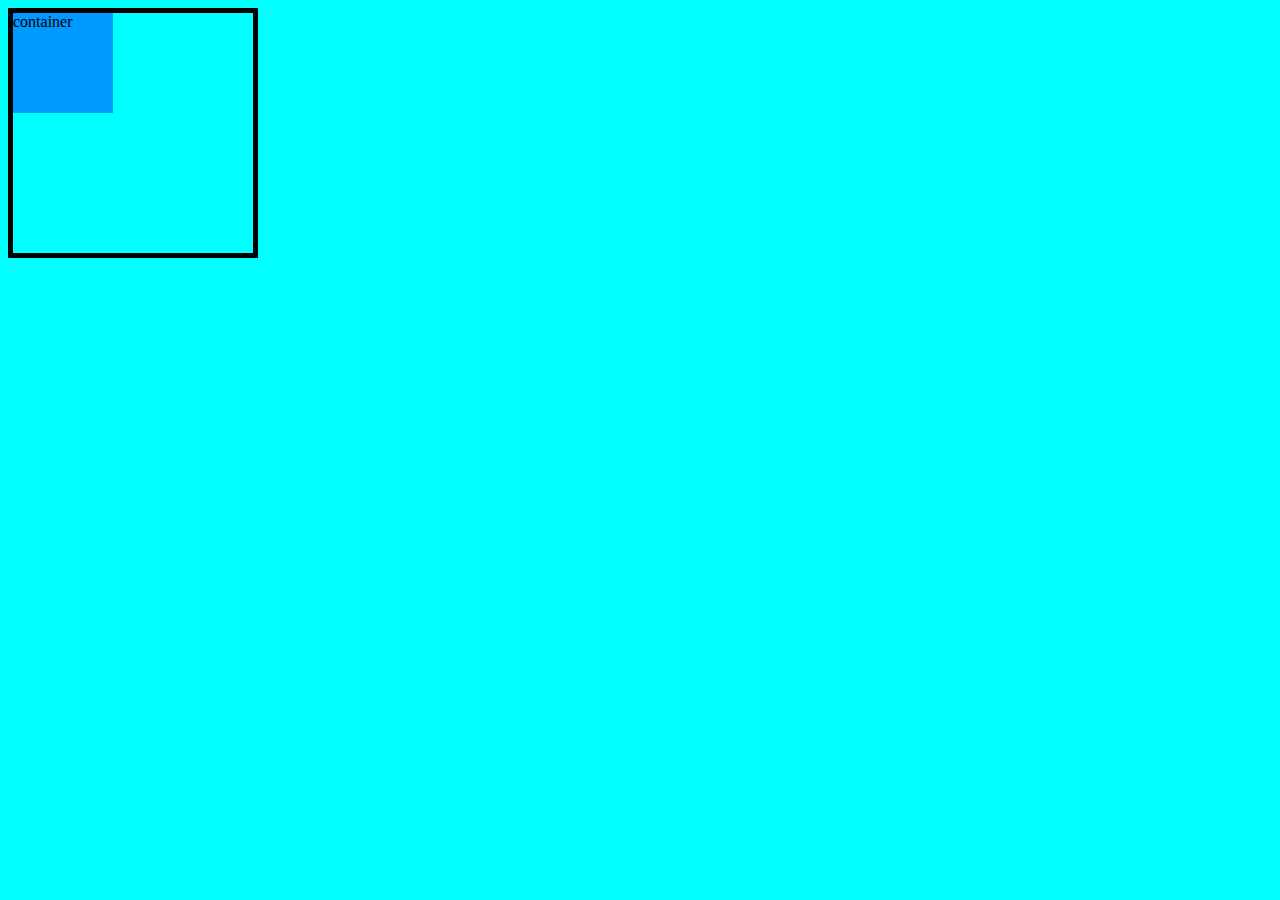
==== index.html @ 1124054c "domingo 09/03" ====
<!DOCTYPE html>
<html>
<head>
    <meta charset='utf-8'>
    <meta http-equiv='X-UA-Compatible' content='IE=edge'>
    <title>Page Title</title>
    <meta name='viewport' content='width=device-width, initial-scale=1'>
    <link rel='stylesheet' type='text/css' media='screen' href='styles.css'>
    
</head>
<body>
    
</body>
</html>
<section>
    <div class="container"> 
    container
    </div>
</section>
---- styles.css ----
section {
    border: 5px solid #000000;
    width: 250px;
    height: 250px;
    box-sizing: border-box;
    
}

.container {
    background-color: #09f;
    width: 100px;
    height: 100px;
}

body {
    background-color: aqua;
}
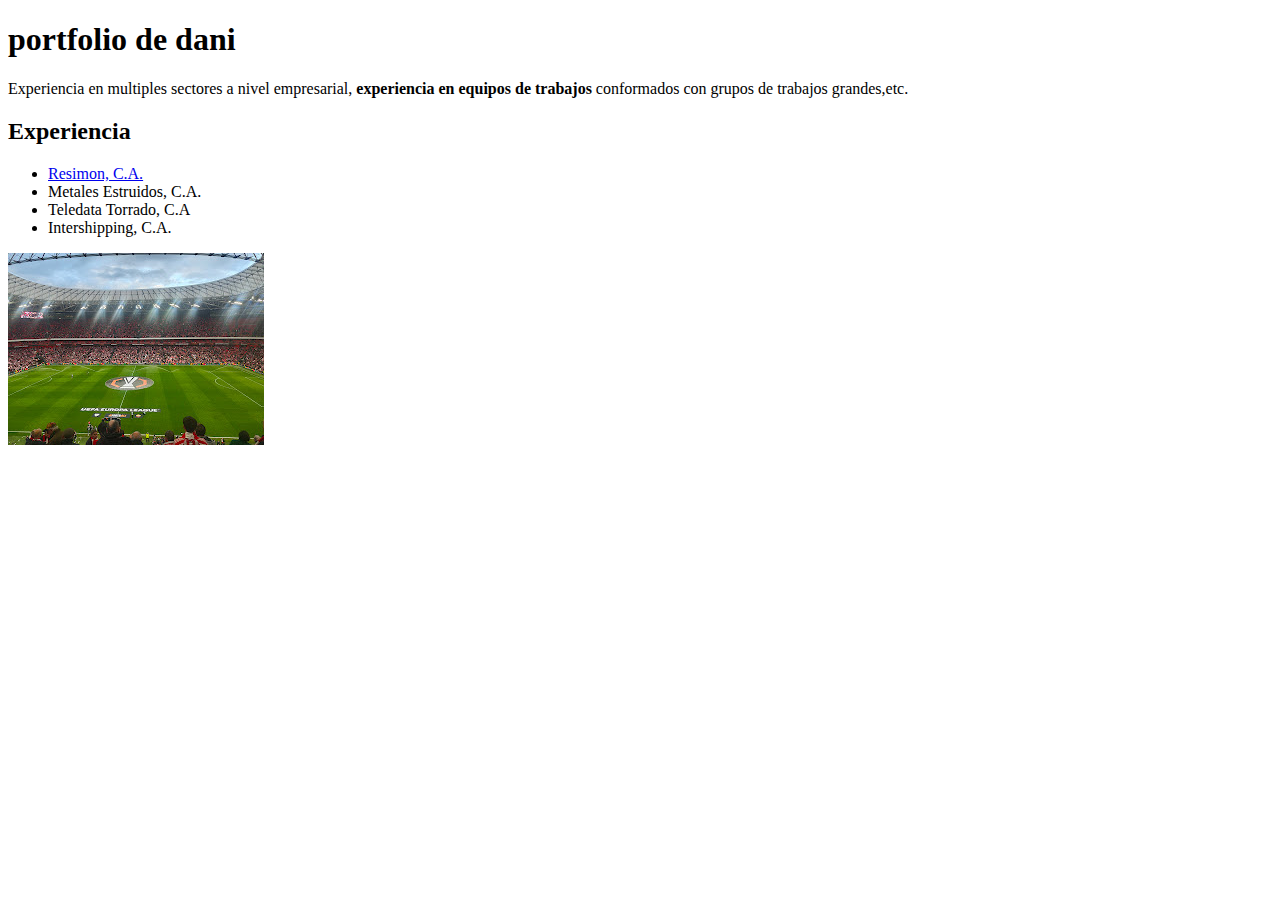
==== commit 7368afcc: "prueba atributio maito" ====
--- a/index.html
+++ b/index.html
@@ -1,19 +1,20 @@
 <!DOCTYPE html>
 <html>
-<head>
-    <meta charset='utf-8'>
-    <meta http-equiv='X-UA-Compatible' content='IE=edge'>
-    <title>Page Title</title>
-    <meta name='viewport' content='width=device-width, initial-scale=1'>
-    <link rel='stylesheet' type='text/css' media='screen' href='styles.css'>
-    
-</head>
-<body>
-    
-</body>
-</html>
-<section>
-    <div class="container"> 
-    container
-    </div>
-</section>+    <head>
+        <meta charset="utf-8">
+        <meta name="viewport" content="width=device-width, initial-scale=1.0">
+        <meta name="theme-color" content="#0055a5">
+        <title>Portfolio de dani</title>
+        <link rel="icon" type="image.jpg" href="/images/san mames.jpg">
+    </head>   
+    <h1>portfolio de dani</h1>
+    <p>Experiencia en multiples sectores a nivel empresarial, <strong>experiencia en equipos de trabajos</strong> conformados con grupos de trabajos grandes,etc. </p>
+    <h2>Experiencia</h2>
+    <ul>
+        <li><a target="_blank" href="https://www.resimon.com/">Resimon, C.A. </a></li>
+        <li>Metales Estruidos, C.A.</li>
+        <li>Teledata Torrado, C.A</li>
+        <li>Intershipping, C.A.</li>
+        </ul> 
+    <img title="Hermosa vista de Sam Mames, Europa league" alt="foto del estadio san mames,Bilbao, "src="/images/san mames.jpg">
+</html>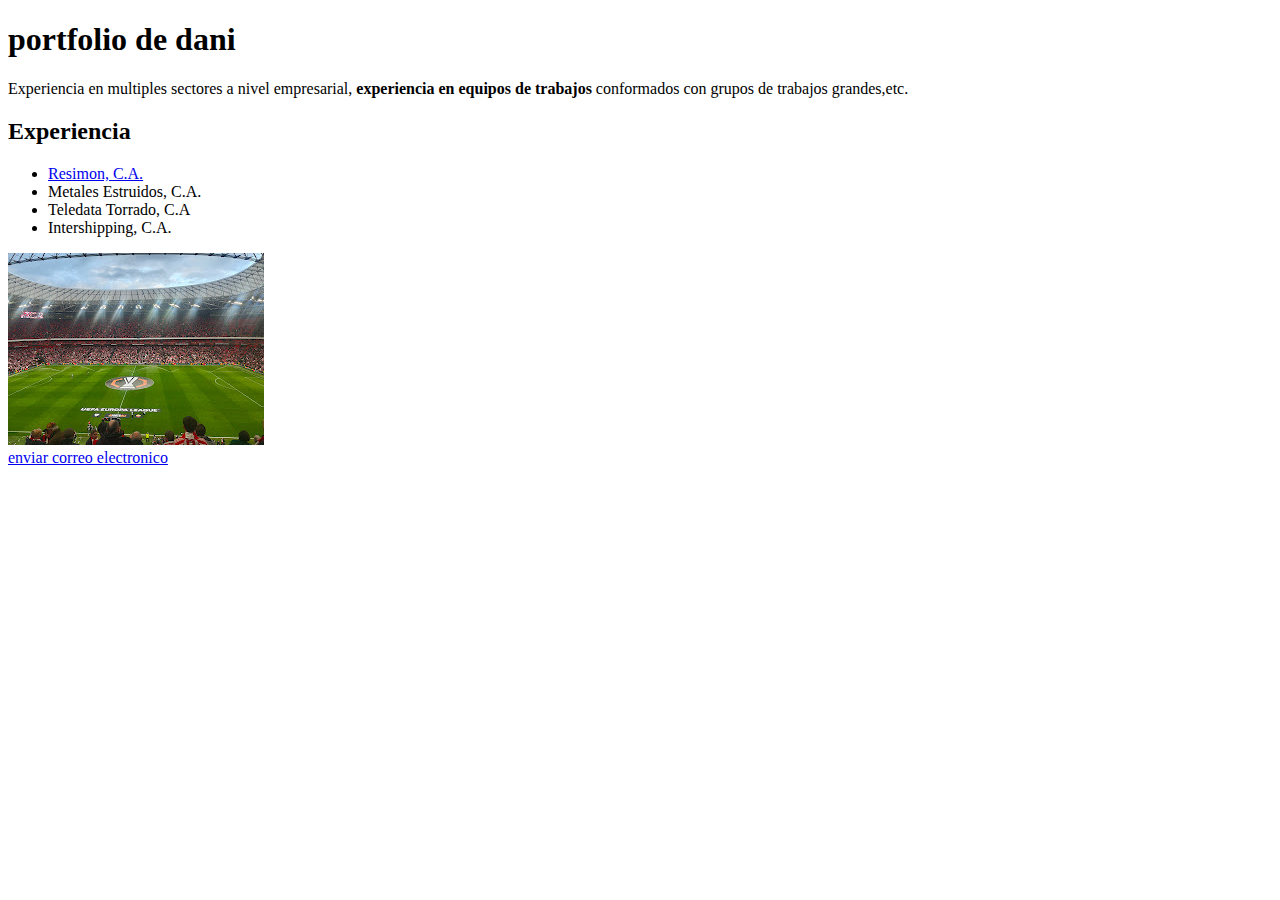
==== commit bc7bd7f3: "commit 2" ====
--- a/index.html
+++ b/index.html
@@ -17,4 +17,9 @@
         <li>Intershipping, C.A.</li>
         </ul> 
     <img title="Hermosa vista de Sam Mames, Europa league" alt="foto del estadio san mames,Bilbao, "src="/images/san mames.jpg">
-</html>+    <footer>
+        <a href="maito:davlland16@gmail.com">enviar correo electronico</a>
+        
+    </footer>
+
+    </html>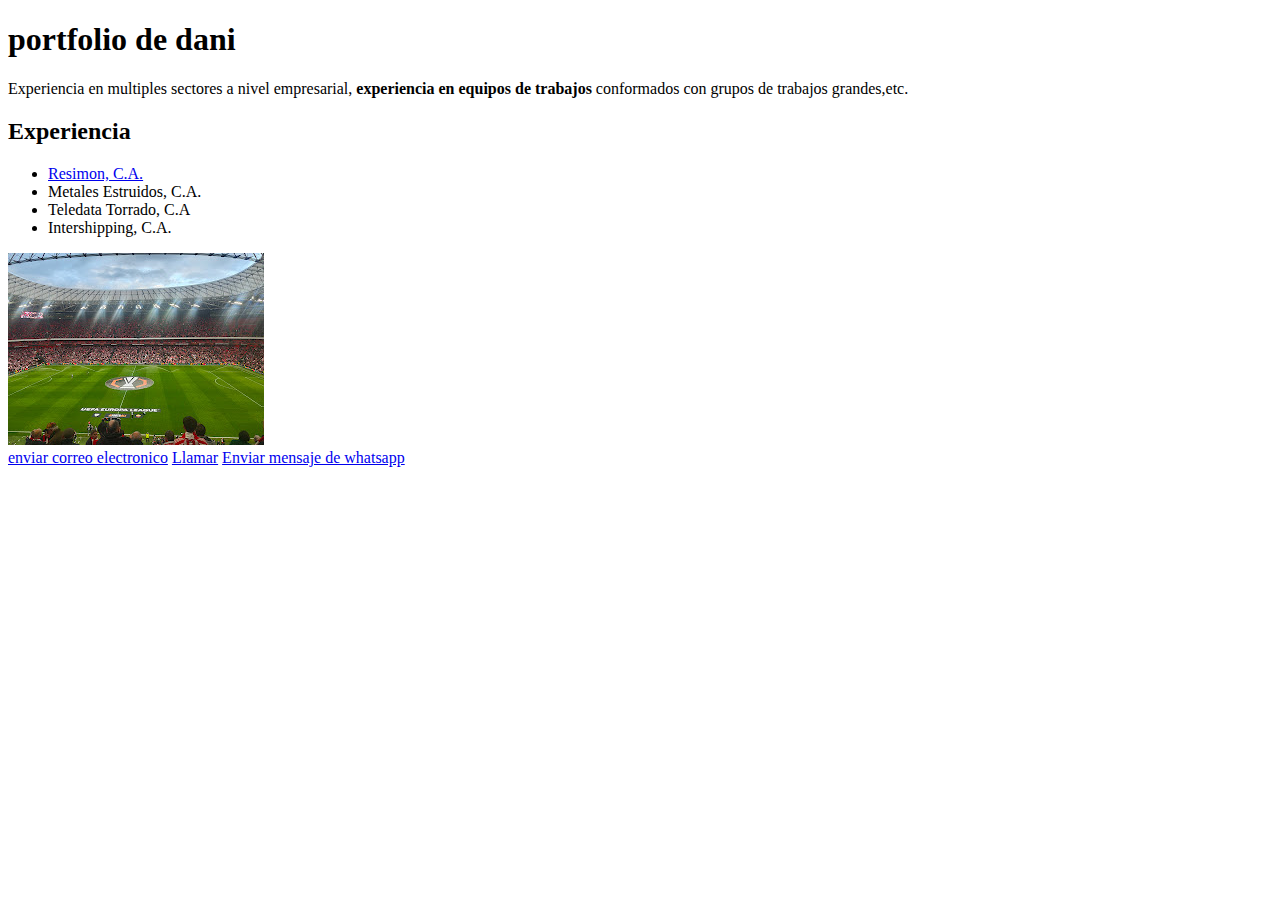
==== commit 0cb44c7d: "commit3" ====
--- a/index.html
+++ b/index.html
@@ -5,7 +5,7 @@
         <meta name="viewport" content="width=device-width, initial-scale=1.0">
         <meta name="theme-color" content="#0055a5">
         <title>Portfolio de dani</title>
-        <link rel="icon" type="image.jpg" href="/images/san mames.jpg">
+        <link rel="icon" type="image.jpg" href="/images/san-mames.jpg">
     </head>   
     <h1>portfolio de dani</h1>
     <p>Experiencia en multiples sectores a nivel empresarial, <strong>experiencia en equipos de trabajos</strong> conformados con grupos de trabajos grandes,etc. </p>
@@ -16,10 +16,11 @@
         <li>Teledata Torrado, C.A</li>
         <li>Intershipping, C.A.</li>
         </ul> 
-    <img title="Hermosa vista de Sam Mames, Europa league" alt="foto del estadio san mames,Bilbao, "src="/images/san mames.jpg">
+    <img title="Hermosa vista de Sam Mames, Europa league" alt="foto del estadio san mames,Bilbao, "src="/images/san-mames.jpg">
     <footer>
-        <a href="maito:davlland16@gmail.com">enviar correo electronico</a>
-        
+        <a href="mailto:davlland16@gmail.com">enviar correo electronico</a>
+        <a href="tel:+34624228594">Llamar</a>
+        <a href="whatsapp://send?text=Hola, me gustaria contactar contigo" target="_blank">Enviar mensaje de whatsapp</a>
     </footer>
 
     </html>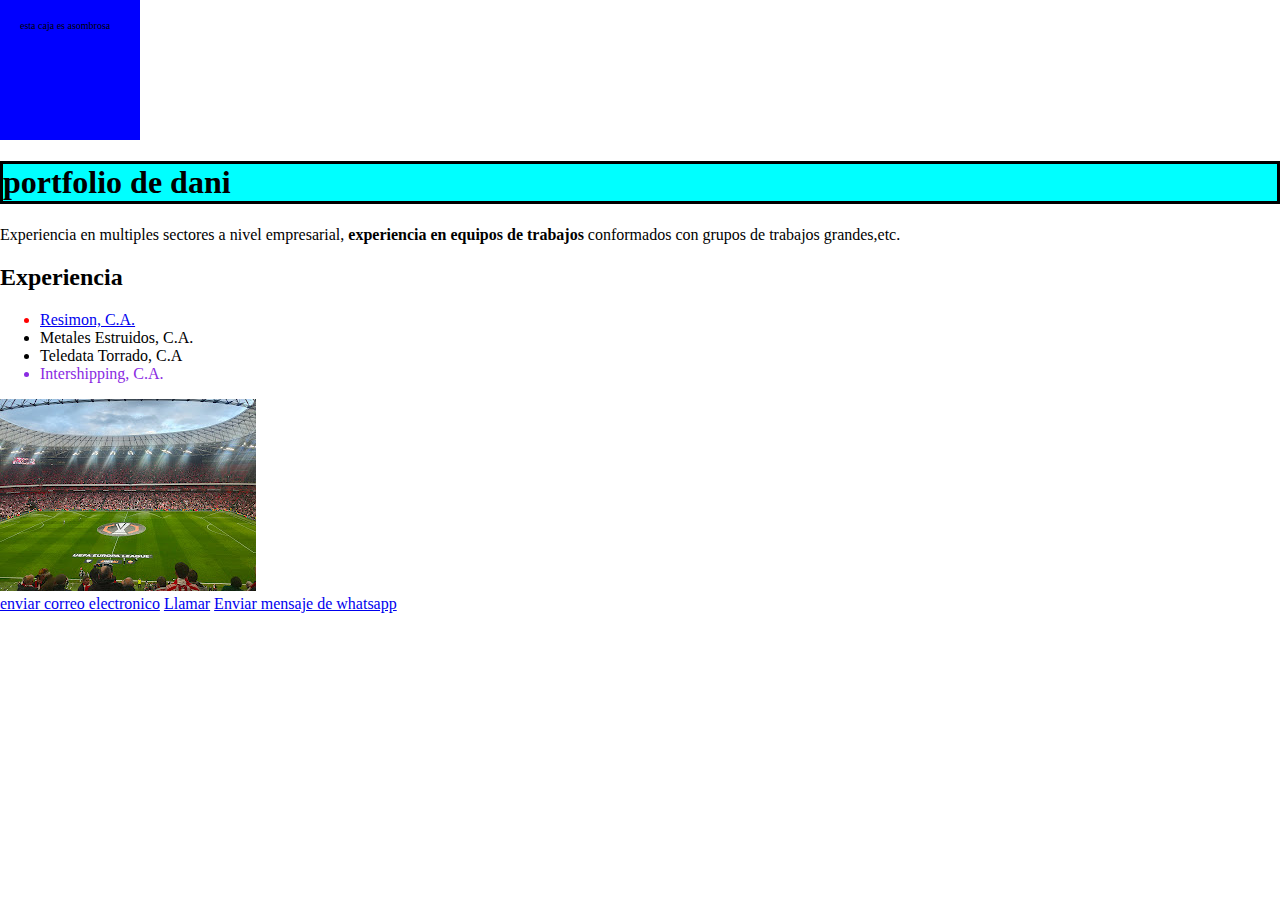
==== commit 2ba06525: "commit" ====
--- a/index.html
+++ b/index.html
@@ -6,7 +6,14 @@
         <meta name="theme-color" content="#0055a5">
         <title>Portfolio de dani</title>
         <link rel="icon" type="image.jpg" href="/images/san-mames.jpg">
+        <link rel="stylesheet" href="styles.css">
     </head>   
+   <body>
+    <div class="container">
+        esta caja es asombrosa
+        
+    </div> 
+ 
     <h1>portfolio de dani</h1>
     <p>Experiencia en multiples sectores a nivel empresarial, <strong>experiencia en equipos de trabajos</strong> conformados con grupos de trabajos grandes,etc. </p>
     <h2>Experiencia</h2>
@@ -22,5 +29,5 @@
         <a href="tel:+34624228594">Llamar</a>
         <a href="whatsapp://send?text=Hola, me gustaria contactar contigo" target="_blank">Enviar mensaje de whatsapp</a>
     </footer>
-
+    </body>
     </html>--- a/styles.css
+++ b/styles.css
@@ -0,0 +1,33 @@
+body {
+    margin: 0;
+}
+
+.container {
+    width: 100px;
+    height: 100px;
+    background-color: blue;
+    padding: 20px;
+    font-size: 10px;
+    overflow: auto;
+}
+
+
+
+h1 {
+    border-width: 3px;
+    border-style: solid;
+    background-color: aqua;
+}
+
+h1:focus {
+    outline: 10px solid red;
+}
+
+li:first-child {
+    color: red;
+
+}
+
+li:last-child {
+    color:blueviolet;
+}